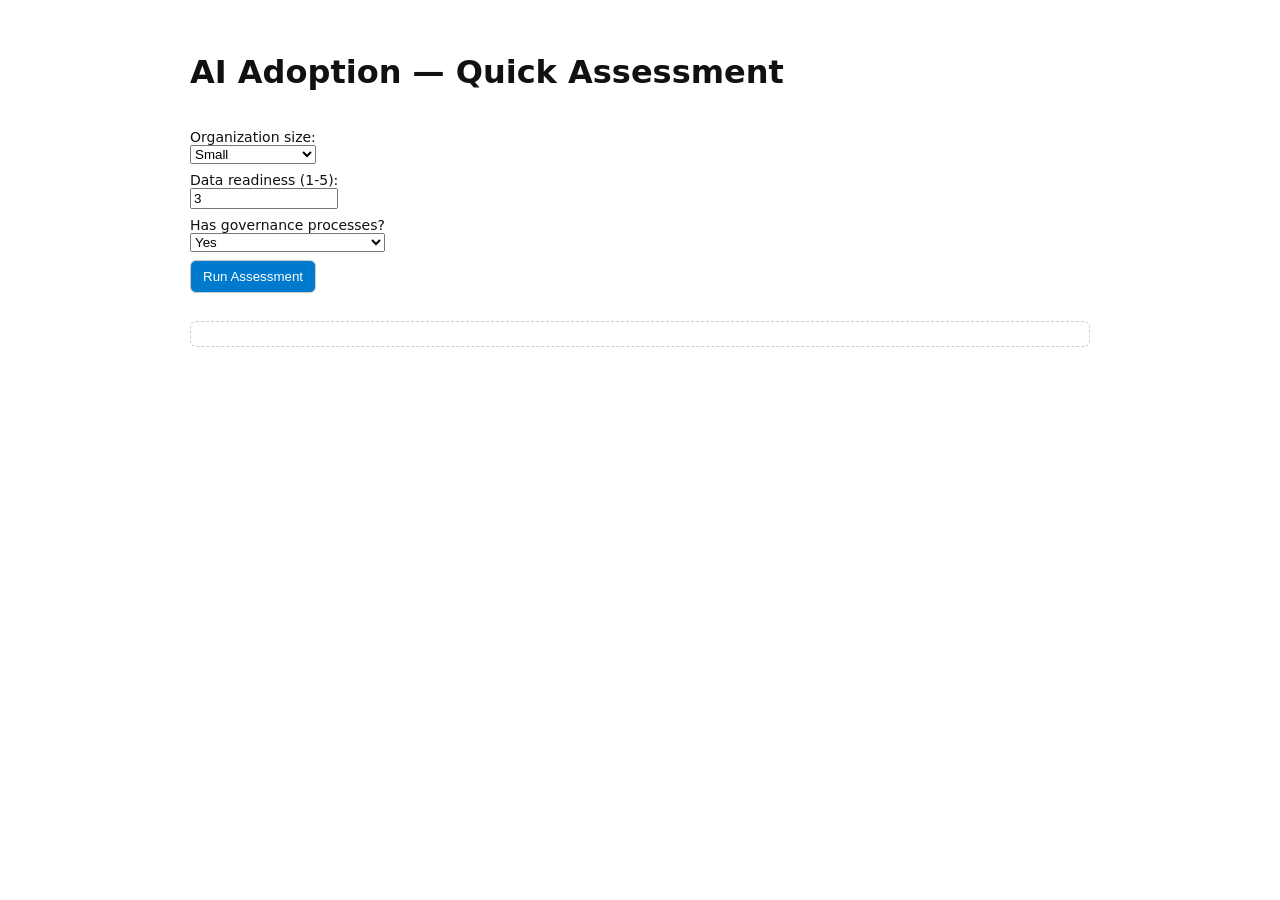
==== AI-Adoption-Advisor/website/index.html @ c0544ef7 "Initial scaffold for AI Adoption Advisor" ====
<!doctype html>
<html lang="en">
  <head>
    <meta charset="utf-8" />
    <meta name="viewport" content="width=device-width,initial-scale=1" />
    <title>AI Adoption — Assessment</title>
    <link rel="stylesheet" href="styles.css" />
  </head>
  <body>
    <main>
      <h1>AI Adoption — Quick Assessment</h1>
      <form id="assessment-form">
        <label>Organization size:
          <select name="size">
            <option value="small">Small</option>
            <option value="medium">Medium</option>
            <option value="large">Large</option>
          </select>
        </label>

        <label>Data readiness (1-5):
          <input type="number" name="data_readiness" min="1" max="5" value="3" />
        </label>

        <label>Has governance processes?
          <select name="governance">
            <option value="yes">Yes</option>
            <option value="no">No</option>
          </select>
        </label>

        <button type="submit">Run Assessment</button>
      </form>

      <section id="result"></section>
    </main>

    <script src="app.js"></script>
  </body>
</html>
---- AI-Adoption-Advisor/website/styles.css ----
body{font-family:system-ui,-apple-system,Segoe UI,Roboto,Arial;max-width:900px;margin:32px auto;padding:0 16px;color:#111}
main{display:flex;flex-direction:column;gap:16px}
form{display:flex;flex-direction:column;gap:8px;align-items:flex-start}
label{display:flex;flex-direction:column;font-size:14px}
button{padding:8px 12px;border-radius:6px;border:1px solid #ccc;background:#007acc;color:#fff}
#result{margin-top:12px;padding:12px;border-radius:6px;border:1px dashed #ccc}
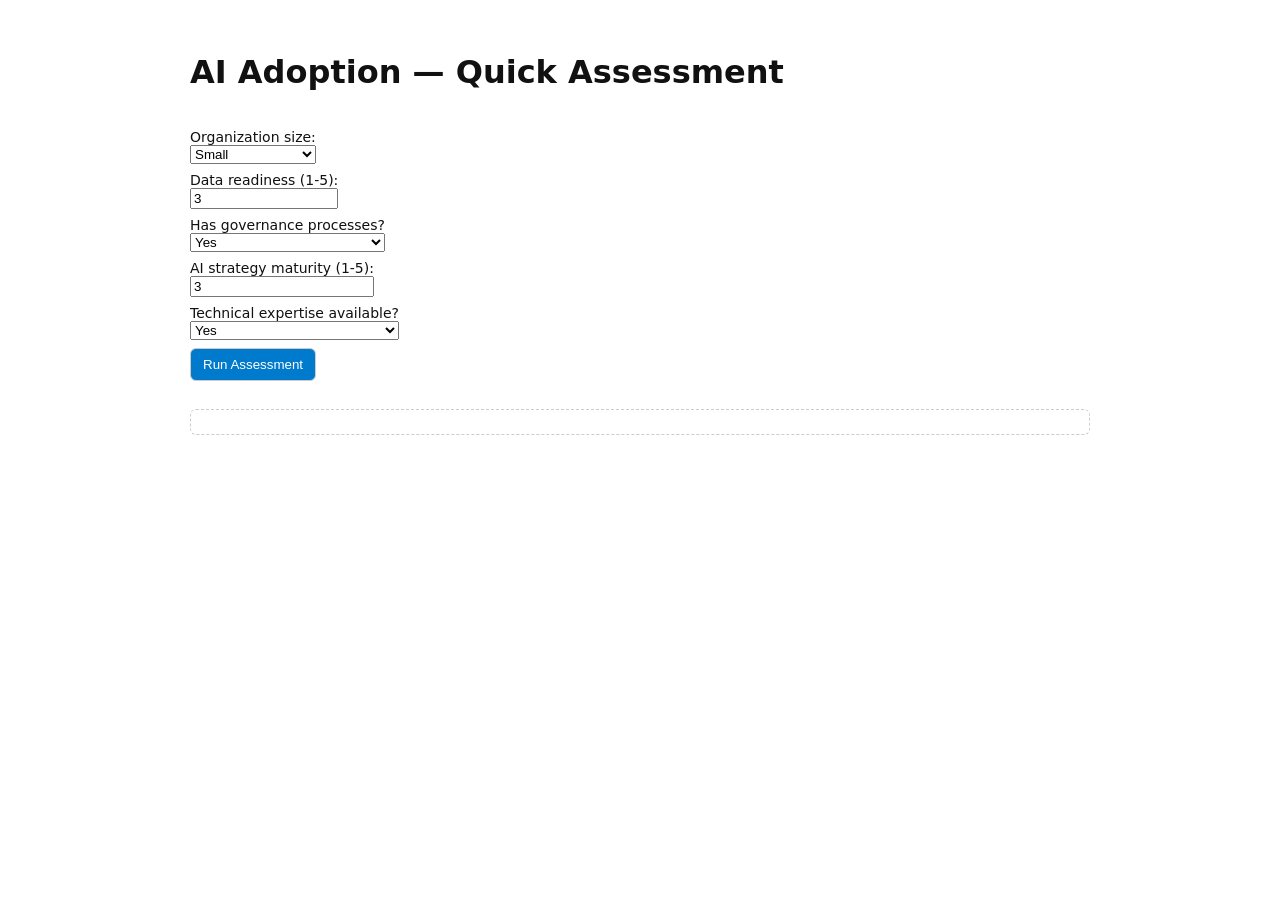
==== commit a9b11295: "Enhance assessment logic and update HTML form with new fields for AI strategy maturity and technical" ====
--- a/AI-Adoption-Advisor/website/index.html
+++ b/AI-Adoption-Advisor/website/index.html
@@ -29,6 +29,17 @@
           </select>
         </label>
 
+        <label>AI strategy maturity (1-5):
+          <input type="number" name="strategy_maturity" min="1" max="5" value="3" />
+        </label>
+
+        <label>Technical expertise available?
+          <select name="technical_expertise">
+            <option value="yes">Yes</option>
+            <option value="no">No</option>
+          </select>
+        </label>
+
         <button type="submit">Run Assessment</button>
       </form>
 
